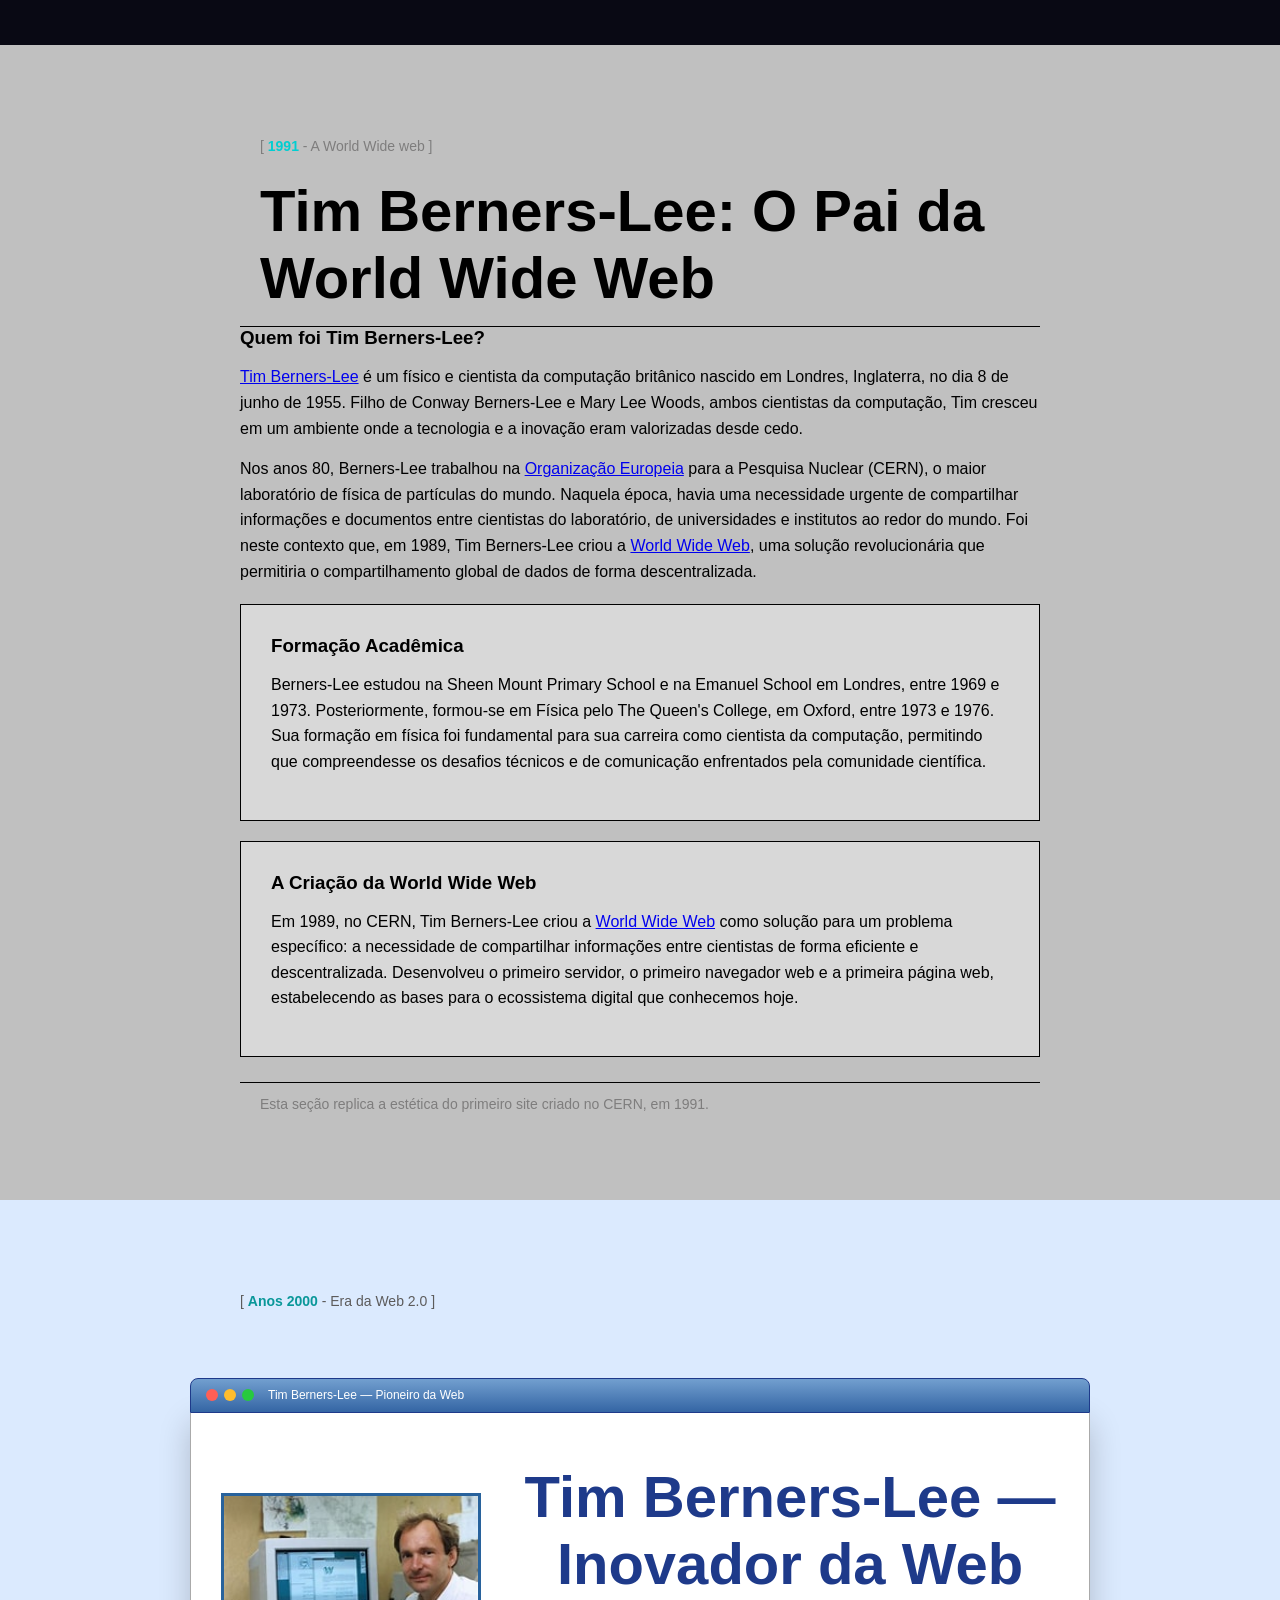
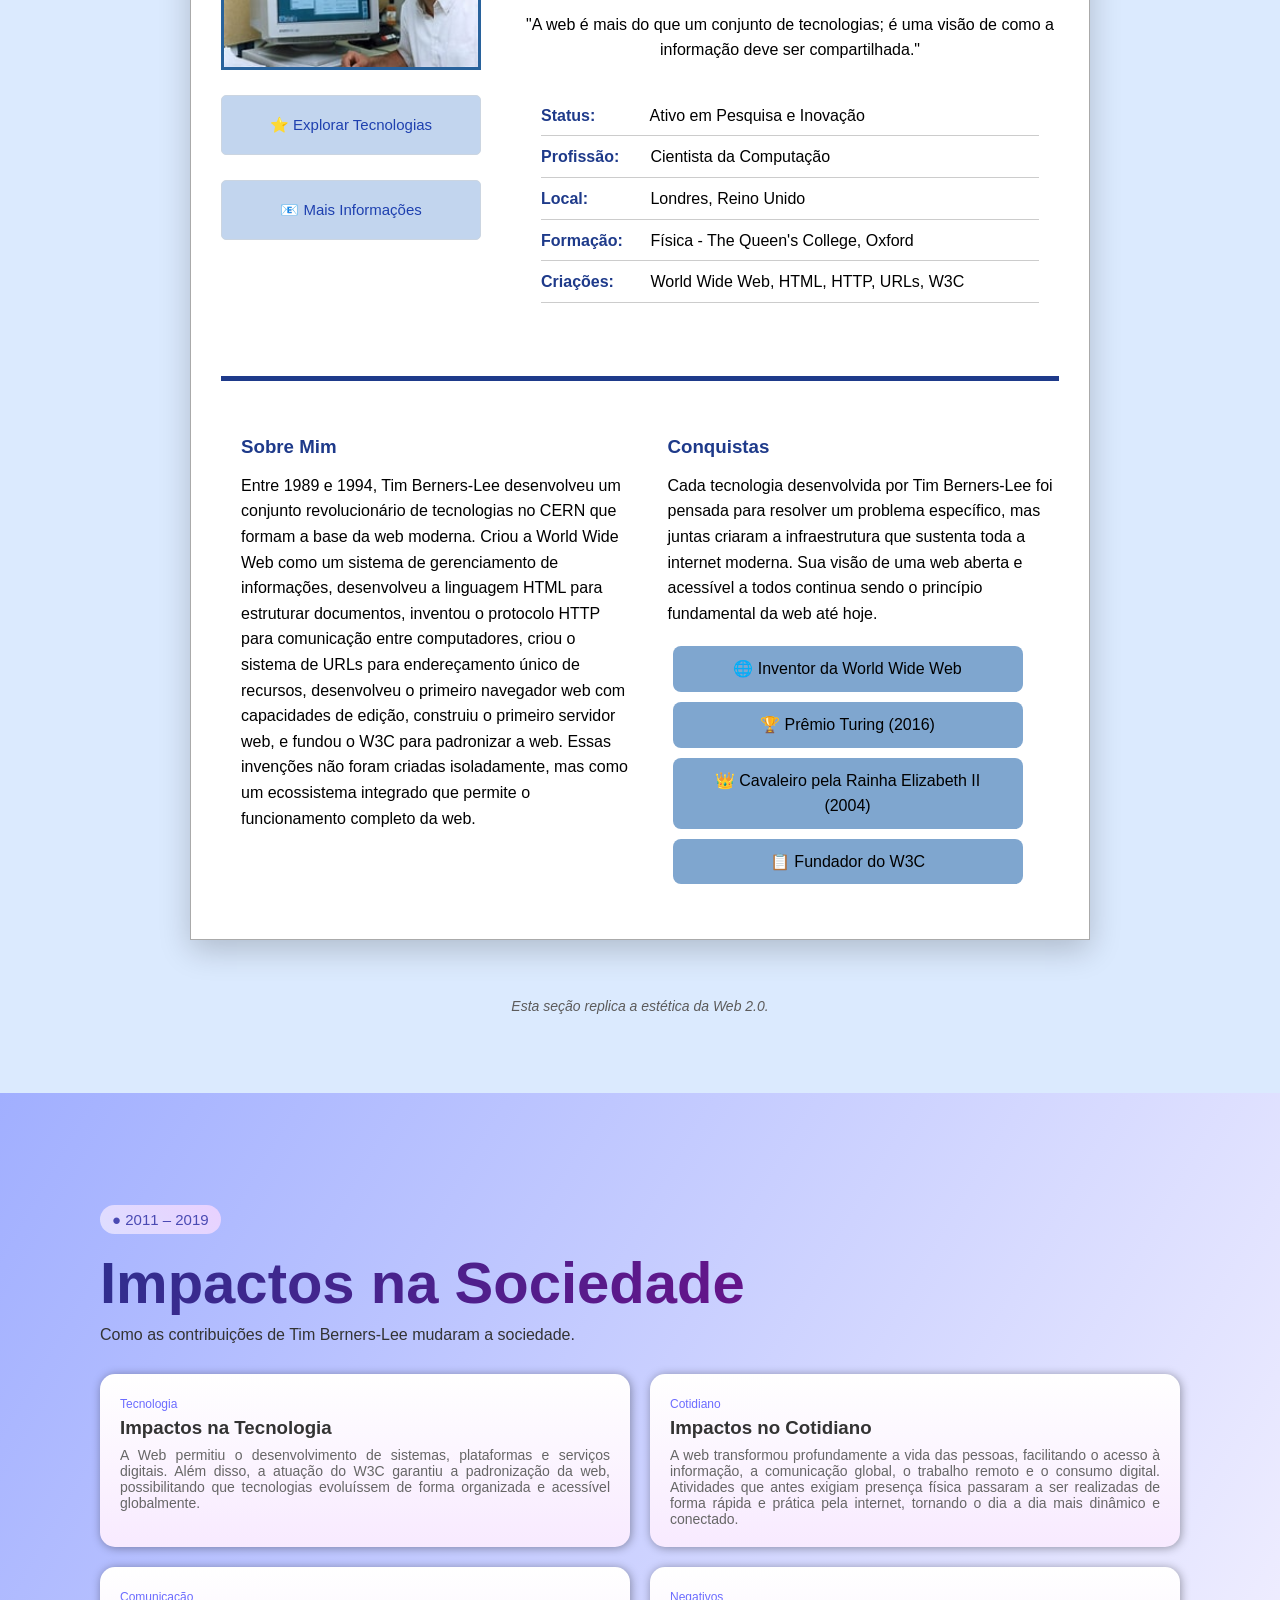
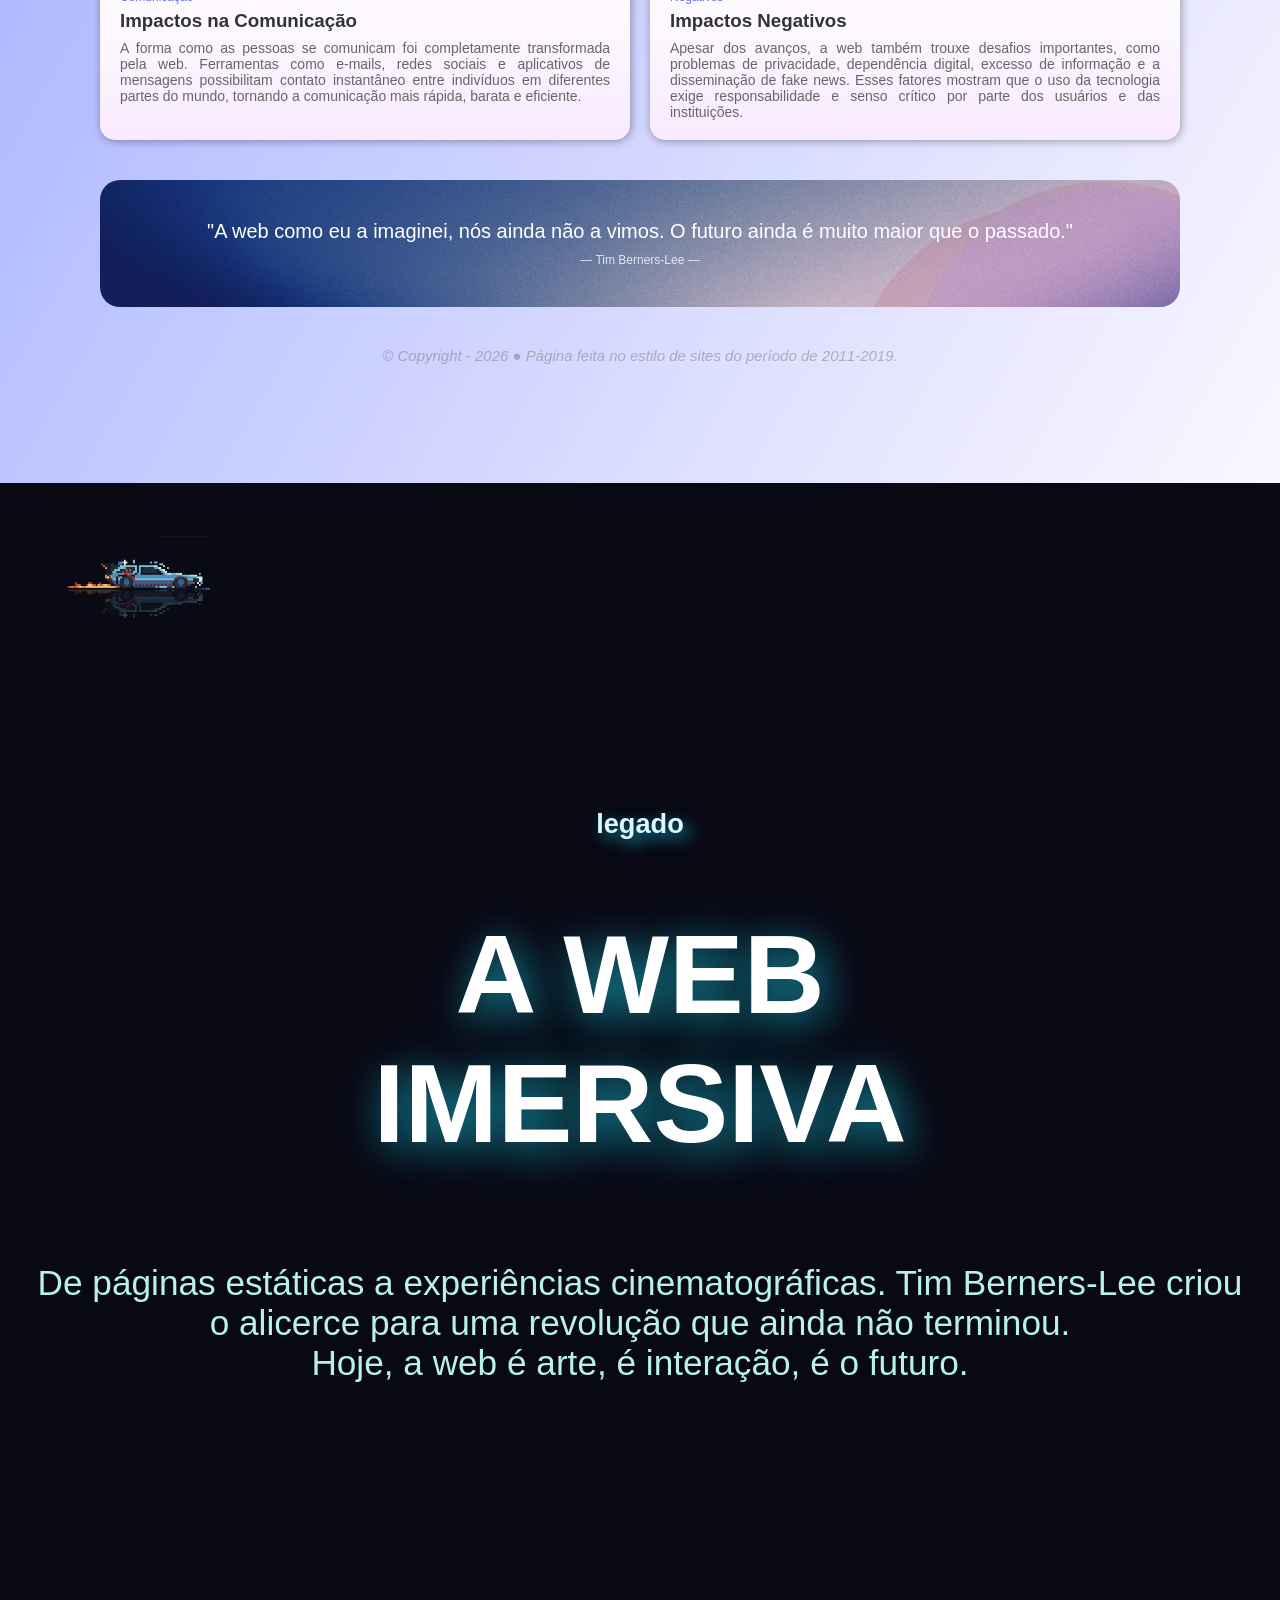
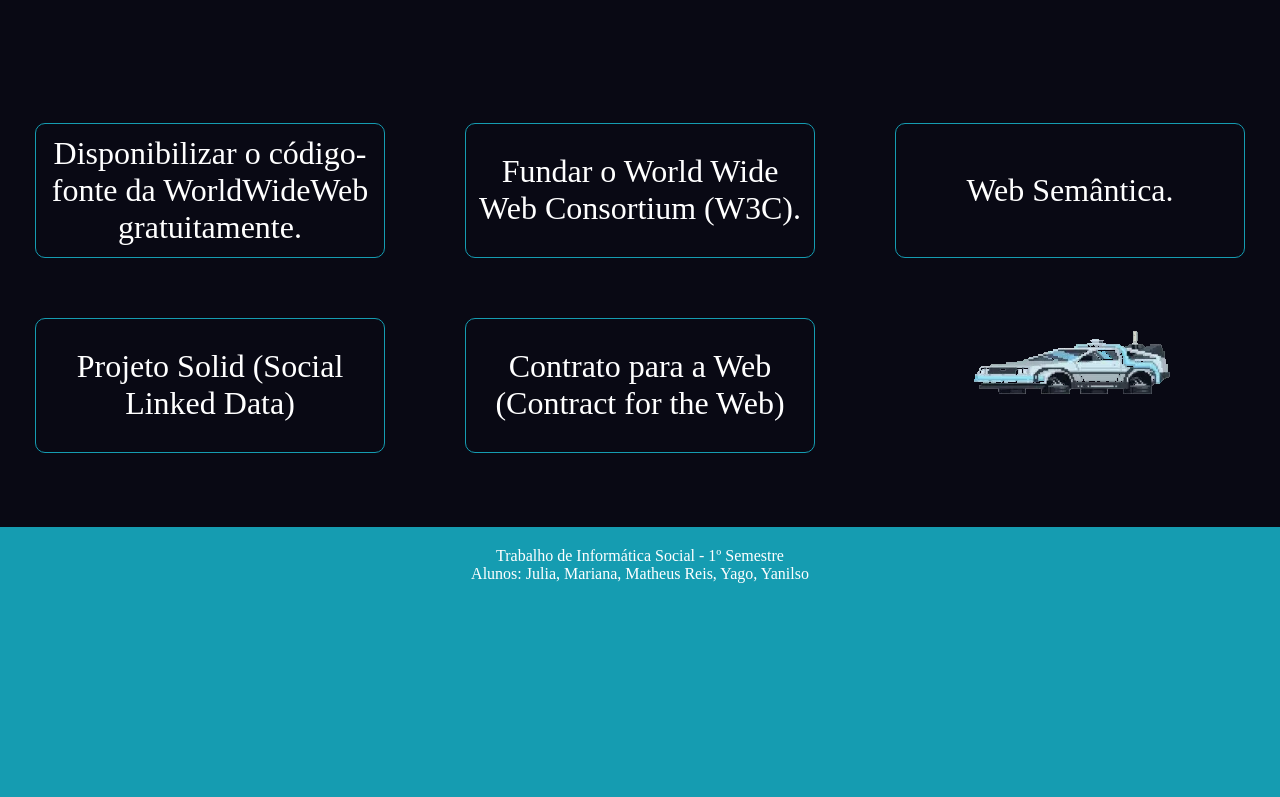
==== index.html @ fc9ecdfe "Correção das pastas" ====
<!DOCTYPE html>
<html lang="pt-BR">

<head>
    <meta charset="UTF-8">
    <meta name="viewport" content="width=device-width, initial-scale=1.0">
    <title>Tim Berners-Lee</title>
    <link rel="stylesheet" href="style_novo.css">
</head>

<body>
    <!-- Seção Mariana -->
    <section class="secao-mariana">
        <!--É assim que adiciona um comentário-->
        <div class="primeira-parte">
            <div class="legenda">
                <p class="destaque-ano">
                    [ <span class="numero-azul">1991</span> - A World Wide web ]
                </p>
                <h1>Tim Berners-Lee: O Pai da World Wide Web</h1>
            </div>
            <div>
                <!-- <h2>Primeira Web</h2> -->
                <div>
                    <h3>Quem foi Tim Berners-Lee?</h3>
                    <p>
                        <a href="https://tecnoblog.net/responde/quem-e-tim-berners-lee-conheca-o-criador-da-world-wide-web-www/"
                            target="_blank">Tim Berners-Lee</a> é um físico e cientista da computação britânico nascido
                        em Londres, Inglaterra, no dia 8 de junho de 1955. Filho de Conway Berners-Lee e Mary Lee Woods,
                        ambos cientistas da computação, Tim cresceu em um ambiente onde a tecnologia e a inovação eram
                        valorizadas desde cedo.
                    </p>
                    <p>
                        Nos anos 80, Berners-Lee trabalhou na <a
                            href="https://tecnoblog.net/responde/quem-e-tim-berners-lee-conheca-o-criador-da-world-wide-web-www/"
                            target="_blank">Organização Europeia</a> para a Pesquisa Nuclear (CERN), o maior laboratório
                        de física de partículas do mundo. Naquela época, havia uma necessidade urgente de compartilhar
                        informações e documentos entre cientistas do laboratório, de universidades e institutos ao redor
                        do mundo. Foi neste contexto que, em 1989, Tim Berners-Lee criou a <a
                            href="https://tecnoblog.net/responde/quem-e-tim-berners-lee-conheca-o-criador-da-world-wide-web-www/"
                            target="_blank">World Wide Web</a>, uma solução revolucionária que permitiria o
                        compartilhamento global de dados de forma descentralizada.
                    </p>
                </div>
            </div>
            <div class="cartao">
                <h3>Formação Acadêmica</h3>
                <p>
                    Berners-Lee estudou na Sheen Mount Primary School e na Emanuel School em Londres, entre 1969 e 1973.
                    Posteriormente, formou-se em Física pelo The Queen's College, em Oxford, entre 1973 e 1976. Sua
                    formação em física foi fundamental para sua carreira como cientista da computação, permitindo que
                    compreendesse os desafios técnicos e de comunicação enfrentados pela comunidade científica.
                </p>
            </div>
            <div class="cartao">
                <h3>A Criação da World Wide Web</h3>
                <p>
                    Em 1989, no CERN, Tim Berners-Lee criou a <a
                        href="https://tecnoblog.net/responde/quem-e-tim-berners-lee-conheca-o-criador-da-world-wide-web-www/"
                        target="_blank">World Wide Web</a> como solução para um problema específico: a necessidade de
                    compartilhar informações entre cientistas de forma eficiente e descentralizada. Desenvolveu o
                    primeiro servidor, o primeiro navegador web e a primeira página web, estabelecendo as bases para o
                    ecossistema digital que conhecemos hoje.
                </p>
            </div>
            <div class="legenda-final">
                <p>
                    Esta seção replica a estética do primeiro site criado no CERN, em 1991.
                </p>
            </div>
        </div>
        <div class="segunda-parte">
            <div class="legenda2">
                <p class="destaque-ano2">[ <span class="numero-azul2">Anos 2000</span> - Era da Web 2.0 ]</p>
            </div>

            <div class="cartao-topo">
                <p>
                    Tim Berners-Lee — Pioneiro da Web
                </p>
            </div>

            <div class="corpo-janela">
                <div class="coluna-esquerda">
                    <div class="foto">
                        <!--<p>Tim Berners-Lee</p>-->
                        <img src="Trabalho Tim Berners-Lee/img/Tim.jpg" alt="Tim">
                    </div>
                    <div class="cartao-meio">
                        <a href="https://tecnoblog.net/responde/quem-e-tim-berners-lee-conheca-o-criador-da-world-wide-web-www/"
                            target="_blank">⭐ Explorar Tecnologias</a>
                        <a href="https://tecnoblog.net/responde/quem-e-tim-berners-lee-conheca-o-criador-da-world-wide-web-www/"
                            target="_blank">📧 Mais Informações</a>
                    </div>
                </div>

                <div class="coluna-direita">
                    <div class="texto-cabecalho">
                        <h1>Tim Berners-Lee — Inovador da Web</h1>
                        <p class="citacao">
                            "A web é mais do que um conjunto de tecnologias; é uma visão de como a informação deve ser
                            compartilhada."
                        </p>
                    </div>

                    <div class="lista">
                        <p><strong>Status:</strong> Ativo em Pesquisa e Inovação</p>
                        <p><strong>Profissão:</strong> Cientista da Computação</p>
                        <p><strong>Local:</strong> Londres, Reino Unido</p>
                        <p><strong>Formação:</strong> Física - The Queen's College, Oxford</p>
                        <p><strong>Criações:</strong> World Wide Web, HTML, HTTP, URLs, W3C</p>
                    </div>
                </div>

                <div class="sobre-conquistas">
                    <div class="sobre-mim">
                        <h3>Sobre Mim</h3>
                        <p>
                            Entre 1989 e 1994, Tim Berners-Lee desenvolveu um conjunto revolucionário de tecnologias no
                            CERN que formam a base da web moderna. Criou a World Wide Web como um sistema de
                            gerenciamento de informações, desenvolveu a linguagem HTML para estruturar documentos,
                            inventou o protocolo HTTP para comunicação entre computadores, criou o sistema de URLs para
                            endereçamento único de recursos, desenvolveu o primeiro navegador web com capacidades de
                            edição, construiu o primeiro servidor web, e fundou o W3C para padronizar a web. Essas
                            invenções não foram criadas isoladamente, mas como um ecossistema integrado que permite o
                            funcionamento completo da web.
                        </p>
                    </div>
                    <div class="conquistas">
                        <h3>Conquistas</h3>
                        <p>
                            Cada tecnologia desenvolvida por Tim Berners-Lee foi pensada para resolver um problema
                            específico, mas juntas criaram a infraestrutura que sustenta toda a internet moderna. Sua
                            visão de uma web aberta e acessível a todos continua sendo o princípio fundamental da web
                            até hoje.
                        </p>
                        <div class="meu-botao">
                            <p>🌐 Inventor da World Wide Web</p>
                            <p>🏆 Prêmio Turing (2016)</p>
                            <p>👑 Cavaleiro pela Rainha Elizabeth II (2004)</p>
                            <p>📋 Fundador do W3C</p>
                        </div>
                    </div>
                </div>
            </div>
            <div class="rodape">
                <p>Esta seção replica a estética da Web 2.0.</p>
            </div>
        </div>
    </section>

    <!-- Yan -->
    <section class="secao-yan">
        <div class="container">
            <span class="tag">● 2011 – 2019</span>
            <h1>Impactos na Sociedade</h1>
            <p class="subtitulo">
                Como as contribuições de Tim Berners-Lee mudaram a sociedade.
            </p>

            <div class="cards">
                <div class="card">
                    <span class="ano">Tecnologia</span>
                    <h3>Impactos na Tecnologia</h3>
                    <p>
                        A Web permitiu o desenvolvimento de sistemas, plataformas e serviços digitais. Além disso, a
                        atuação do W3C
                        garantiu a padronização da web, possibilitando que tecnologias evoluíssem de forma organizada e
                        acessível globalmente.
                    </p>
                </div>

                <div class="card">
                    <span class="ano">Cotidiano</span>
                    <h3>Impactos no Cotidiano</h3>
                    <p>
                        A web transformou profundamente a vida das pessoas, facilitando o acesso à informação, a
                        comunicação global,
                        o trabalho remoto e o consumo digital. Atividades que antes exigiam presença física passaram a
                        ser realizadas
                        de forma rápida e prática pela internet, tornando o dia a dia mais dinâmico e conectado.
                    </p>
                </div>

                <div class="card">
                    <span class="ano">Comunicação</span>
                    <h3>Impactos na Comunicação</h3>
                    <p>
                        A forma como as pessoas se comunicam foi completamente transformada pela web. Ferramentas como
                        e-mails, redes
                        sociais e aplicativos de mensagens possibilitam contato instantâneo entre indivíduos em
                        diferentes partes do
                        mundo, tornando a comunicação mais rápida, barata e eficiente.
                    </p>
                </div>

                <div class="card">
                    <span class="ano">Negativos</span>
                    <h3>Impactos Negativos</h3>
                    <p>
                        Apesar dos avanços, a web também trouxe desafios importantes, como problemas de privacidade,
                        dependência
                        digital, excesso de informação e a disseminação de fake news. Esses fatores mostram que o uso da
                        tecnologia
                        exige responsabilidade e senso crítico por parte dos usuários e das instituições.
                    </p>
                </div>
            </div>

            <div class="quote" style="background-image: url('Trabalho Tim Berners-Lee/img/circle.png');">
                <p>
                    "A web como eu a imaginei, nós ainda não a vimos.
                    O futuro ainda é muito maior que o passado."
                </p>
                <span>— Tim Berners-Lee —</span>
            </div>
        </div>
        <footer class="rodape"> © Copyright - 2026 ● Página feita no estilo de sites do período de 2011-2019.</footer>
    </section>
    <!-- Yago -->
    <div class="entrada">
        <img src="Trabalho Tim Berners-Lee/img/deloreancorrendo.gif" alt="Delorean Correndo" class="delorean-run">
    </div>
    <header class="cabecalho">
        <video autoplay muted loop playsinline id="video-header">
            <source src="Trabalho Tim Berners-Lee/videos/futurista.mp4" type="video/mp4">
        </video>
        <h3 id="title">legado</h3>
        <h2 id="title-text" class="boxcabecalho">A WEB <br> IMERSIVA</h2>
        <p id="text-cabecalho" class="boxcabecalho">
            De páginas estáticas a experiências cinematográficas.
            Tim Berners-Lee criou <br>o alicerce para uma revolução que ainda não terminou.<br>
            Hoje, a web é arte, é interação, é o futuro.
        </p>
    </header>

    <main>
        <section class="revel">
            <div id="legado">
                <div class="texto-legado">
                    <div class="boxlegado">
                        <p>Disponibilizar o código-fonte da WorldWideWeb gratuitamente.</p>
                    </div>
                    <div class="boxlegado">
                        <p>Fundar o World Wide Web Consortium (W3C).</p>
                    </div>
                    <div class="boxlegado">
                        <p>Web Semântica.</p>
                    </div>
                    <div class="boxlegado">
                        <p>Projeto Solid (Social Linked Data)</p>
                    </div>
                    <div class="boxlegado">
                        <p>Contrato para a Web (Contract for the Web)</p>
                    </div>
                    <div class="boxlegado-gif">
                        <img src="Trabalho Tim Berners-Lee/img/deloreanflut.webp" alt="Delorean Flutuando">
                    </div>
                </div>
            </div>
        </section>
    </main>

    <!-- Footer Geral -->
    <div class="footer">
        <p>Trabalho de Informática Social - 1º Semestre</p>
        <p>Alunos: Julia, Mariana, Matheus Reis, Yago, Yanilso</p>
    </div>

</body>

</html>
---- style_novo.css ----
* {
    box-sizing: border-box;
    margin: 0;
    padding: 0;
}

body {
    padding-top: 5vh;
    background-color: rgb(9, 9, 20);
}

.entrada {
    width: 100%;
    height: 150px;
    overflow: hidden;
    position: relative;
}

.delorean-run {
    position: absolute;
    width: 300px;
    left: 0;
    animation: viagem 6s linear infinite;
}

/* Header */
header.cabecalho {
    position: relative;
    width: 100%;
    height: 110vh;
    overflow: hidden;
    display: flex;
    flex-direction: column;
    align-items: center;
    justify-content: center;
    text-align: center;
}

#video-header {
    position: absolute;
    top: 0;
    left: 0;
    width: 100%;
    height: 100%;
    object-fit: cover;
    z-index: -1;
}

#title {
    font-family: Arial, Helvetica, sans-serif;
    font-size: 1.7em;
    color: #dbf7ff;
    text-shadow: 6px 6px 15px #159cb1;
    text-align: center;
    margin-bottom: 5px;
}

#title-text {
    font-family: Arial, Helvetica, sans-serif;
    font-size: 7em;
    color: #ffffff;
    text-shadow: 6px 8px 40px #159cb1;
    text-align: center;
    margin-bottom: 15px;
}

#text-cabecalho {
    font-family: Arial, Helvetica, sans-serif;
    text-align: center;
    font-size: 2.2em;
    color: #b8f1ec;
    margin-bottom: 50px;
}

.boxcabecalho {
    margin-top: 50px;
    padding: 15px;
    animation-name: flutuando;
    animation-duration: 13s;
    animation-iteration-count: infinite;
    animation-timing-function: ease-in-out;
}

/* Legado */

#legado {
    position: relative;
    min-height: 56vh;
    padding: 50px 0;
    overflow: hidden;
}

.texto-legado {
    display: grid;
    text-align: center;
    font-size: 2em;
    justify-items: center;
    color: #ffffff;
    grid-template-columns: repeat(3, 1fr);
    gap: 10px;
}

.boxlegado {
    margin-top: 50px;
    width: 350px;
    height: 135px;
    border: 1px solid #159cb1;
    border-radius: 10px;
    animation-name: flutuando;
    animation-duration: 15s;
    animation-iteration-count: infinite;
    animation-timing-function: ease-in-out;
    display: flex;
    align-items: center;
    justify-content: center;
    padding: 10px;
}

.boxlegado-gif {
    margin-top: 50px;
    width: 290px;
    height: 105px;
    border-radius: 10px;
    animation-name: flutuando;
    animation-duration: 5s;
    animation-iteration-count: infinite;
    animation-timing-function: ease-in-out;
}

/* Footer */
.footer {
    background-color: #159cb1;
    height: 30vh;
    color: #ffffff;
    text-align: center;
    padding: 20px;
}


@keyframes flutuando {
    0% {
        transform: translateY(0px);
    }

    50% {
        transform: translateY(-20px);
    }

    100% {
        transform: translateY(0px);
    }
}

@keyframes viagem {
    0% {
        left: -250px;
    }

    100% {
        left: 100%;
    }
}



.secao-yan {
    min-height: 110vh;
    background: linear-gradient(120deg, #a1afff, #fbf7ff);
    display: flex;
    flex-direction: column;
    justify-content: center;
    align-items: center;
    width: 100%;
    position: relative;
    font-family: Arial, sans-serif;
    padding: 40px 0;
}

/* Caixona  principal */
.container {
    width: 1080px;
}

/* Tag superior */
.tag {
    background: linear-gradient(40deg, #dedeff, #e9d1ff);
    color: #4a4ab3;
    padding: 6px 12px;
    border-radius: 20px;
    font-size: 15px;
    animation: fadeIn linear 1s;
}

/* Título */
h1 {
    margin-top: 20px;
    font-size: 58px;
    background: linear-gradient(120deg, #2f2f8f, #890286);
    background-clip: text;
    -webkit-background-clip: text;
    -webkit-text-fill-color: transparent;
    color: #2f2f8f;
    animation: fadeIn linear 1s;
}

/* Subtítulo */
.subtitulo {
    margin-top: 10px;
    color: #333;
    max-width: 500px;
    font-size: 16px;
    animation: fadeIn linear 1s;
}

/* Grid de cards */
.cards {
    margin-top: 30px;
    display: grid;
    grid-template-columns: 1fr 1fr;
    gap: 20px;
}

/* Card */
.card {
    background: linear-gradient(#ffffff, #f8eaff);
    padding: 20px;
    border-radius: 15px;
    box-shadow: 1 1px 20px rgba(0, 0, 0, 0.05);
    filter: drop-shadow(1px 1px 5px #0000005b);
    transition: 0.3s;
    animation: fadeIn linear 1s;
}

.card:hover {
    transform: translateY(-5px);
}

/* Ano */
.ano {
    font-size: 12px;
    color: #6c6cff;
}

/* Título do card */
.card h3 {
    margin-top: 5px;
    color: #333;
}

/* Texto */
.card p {
    margin-top: 8px;
    color: #666;
    font-size: 14px;
    text-align: justify;
}

/* Quote (aonde tá escrito a frase impactante lá) */
.quote {
    margin-top: 40px;
    padding: 40px;
    border-radius: 20px;
    font-size: 20px;
    background: linear-gradient(120deg, #4b3cc4, #2f8edb);
    color: white;
    text-align: center;
    animation: fadeIn linear 1s;
}

.quote span {
    display: block;
    margin-top: 10px;
    font-size: 12px;
    opacity: 0.8;
}

.rodape {
    margin-top: 40px;
    color: #6565656c;
    font-size: 15px;
    font-style: italic;
    animation: fadeIn linear 1s;
    text-align: center;
    width: 100%;
}

@keyframes fadeIn {
    from {
        opacity: 0;
        transform: translateY(-5px);
    }

    to {
        opacity: 100;
        transform: translateY(0px);
    }
}

.secao-mariana {
    font-family: 'Segoe UI', Tahoma, Geneva, Verdana, sans-serif;
    display: flex;
    flex-direction: column;
    align-items: center;
    min-height: 100vh;
    background-color: #ffffff;
    width: 100%;
}

.secao-mariana p,
.secao-mariana h1,
.secao-mariana h3 {
    margin-bottom: 15px;
}

.secao-mariana h1 {
    background: none;
    -webkit-text-fill-color: initial;
    color: #1e3a8a;
}

.secao-mariana p {
    line-height: 1.6;
}

.secao-mariana .primeira-parte>* {
    max-width: 800px;
    width: 90%;
    margin-left: auto;
    margin-right: auto;
}

.secao-mariana .primeira-parte {
    background-color: #c0c0c0;
    width: 100%;
    padding: 60px 0;
    margin-bottom: 0;
}

.secao-mariana .primeira-parte h1,
.secao-mariana .primeira-parte h3 {
    color: #000000;
}

.secao-mariana .cartao {
    border: 1.0px solid #000000;
    padding: 30px;
    background-color: #d8d8d8;
    margin: 20px auto;
    border-radius: 0;
    max-width: 800px;
    width: 90%;
}

.secao-mariana .legenda {
    text-align: left;
    width: 100%;
    max-width: 800px;
    border-bottom: 1px solid black;
    padding-top: 10px;
    margin-top: 20px;
    padding-left: 20px;
    padding-right: 20px;
}

.secao-mariana .destaque-ano {
    color: #7e7d7d;
    font-size: 14px;
}

.secao-mariana .numero-azul {
    color: #00ced1;
    font-weight: bold;
}

.secao-mariana .legenda-final {
    font-size: 14px;
    color: #7e7d7d;
    border-top: 1px solid black;
    margin-top: 25px;
    margin-left: auto;
    margin-right: auto;
    margin-bottom: 0;
    width: 100%;
    max-width: 800px;
    padding: 10px 20px;
}

.secao-mariana .segunda-parte {
    background-color: #dbeafe;
    width: 100%;
    max-width: none;
    display: flex;
    flex-direction: column;
    align-items: center;
    padding: 60px 20px;
    margin-top: 0px;
    text-align: center;
}

.secao-mariana .segunda-parte h1,
.secao-mariana .segunda-parte h3 {
    color: #1e3a8a;
}

.secao-mariana .legenda2 {
    text-align: left;
    width: 90%;
    max-width: 800px;
    padding-top: 10px;
    padding-bottom: 10px;
    margin: 20px auto;
}

.secao-mariana .destaque-ano2 {
    color: #5c5b5b;
    font-size: 14px;
}

.secao-mariana .numero-azul2 {
    color: #099799;
    font-weight: bold;
}

.secao-mariana .corpo-janela {
    background-color: white;
    border: 1px solid #aaa;
    border-top: none;
    width: 95%;
    max-width: 900px;
    margin: 0 auto;
    padding: 30px;
    display: block;
    box-shadow: 0 10px 30px rgba(0, 0, 0, 0.2);
}

.secao-mariana .cartao-topo {
    background: linear-gradient(to bottom, #729fcf, #3465a4);
    border: 1px solid #1e3a8a;
    border-radius: 8px 8px 0 0;
    height: 35px;
    width: 95%;
    max-width: 900px;
    display: flex;
    align-items: center;
    padding: 0 15px;
    margin: 20px auto 0 auto;
    position: relative;
}

.secao-mariana .cartao-topo p {
    color: white;
    font-size: 12px;
    margin-left: 50px;
    margin-bottom: 0;
}

.secao-mariana .cartao-topo::before {
    content: '';
    width: 12px;
    height: 12px;
    background: #ff5f56;
    border-radius: 50%;
    box-shadow: 18px 0 0 #ffbd2e, 36px 0 0 #27c93f;
}

.secao-mariana .lista {
    text-align: left;
    width: 100%;
    max-width: none;
    margin: 20px auto;
    background: white;
    padding: 20px;
    border-radius: 0px;
}

.secao-mariana .lista p {
    position: relative;
    padding-bottom: 8px;
    margin-bottom: 8px;
}

.secao-mariana .lista p::after {
    content: "";
    position: absolute;
    bottom: 0;
    left: 0;
    right: 0;
    height: 1px;
    background: #ccc;
}

.secao-mariana .lista strong {
    display: inline-block;
    min-width: 105px;
    color: #1e3a8a;
}

.secao-mariana .texto {
    width: 90%;
    max-width: 800px;
    margin: 30px auto;
    text-align: center;
}

.secao-mariana .sobre-mim {
    width: 90%;
    max-width: 800px;
    margin: 20px auto;
    margin-top: 0;
    background-color: rgba(255, 255, 255, 0.4);
    padding: 20px;
    border-radius: 8px;
    text-align: left;
    align-items: flex-start;
}

.secao-mariana .conquistas {
    width: 90%;
    max-width: 800px;
    margin: 20px auto;
    border-radius: 50px;
    text-align: left;
    align-items: flex-start;
}

.secao-mariana .meu-botao p {
    display: inline-block;
    background-color: #7fa6cf;
    border: 1px #000000;
    border-radius: 8px;
    padding: 10px 20px;
    margin: 5px;
    font-family: sans-serif;
    cursor: pointer;
    transition: 0.3s;
    width: 350px;
    text-align: center;
}

.secao-mariana .meu-botao p:hover {
    background-color: #e0e0e0;
    border-color: #099;
}

.secao-mariana .sobre-conquistas {
    display: flex;
    gap: 15px;
    margin-top: 25px;
    padding-top: 35px;
    align-items: flex-start;
    clear: both;
    border-top: 5px solid #1e3a8a;
    width: 100%;
}

.secao-mariana .sobre-mim,
.secao-mariana .conquistas {
    flex: 1;
}

.secao-mariana .rodape {
    width: 90%;
    max-width: 800px;
    margin: 40px auto 0 auto;
    font-size: 14px;
    color: #5c5b5b;
    padding-top: 15px;
}

.secao-mariana .foto {
    padding: 3px;
    background: #28629c;
    display: flex;
    justify-content: center;
    align-items: center;
}

.secao-mariana .foto img {
    width: 100%;
    max-width: 100%;
    height: auto;
}

.secao-mariana .coluna-esquerda {
    float: left;
    width: 260px;
    margin-right: 40px;
    margin-bottom: 20px;
    margin-top: 50px;
}

.secao-mariana .coluna-direita {
    display: block;
    overflow: hidden;
}

.secao-mariana .cartao-meio a {
    display: block;
    background: #c2d5ee;
    border: 1px solid #cbd5e1;
    padding: 20px;
    margin-bottom: 15px;
    margin-top: 25px;
    text-decoration: none;
    color: #1e40af;
    font-size: 15px;
    border-radius: 5px;
    cursor: pointer;
    transition: 0.3s;
}

.secao-mariana .cartao-meio a:hover {
    background-color: #e0e0e0;
    border-color: #999;
}
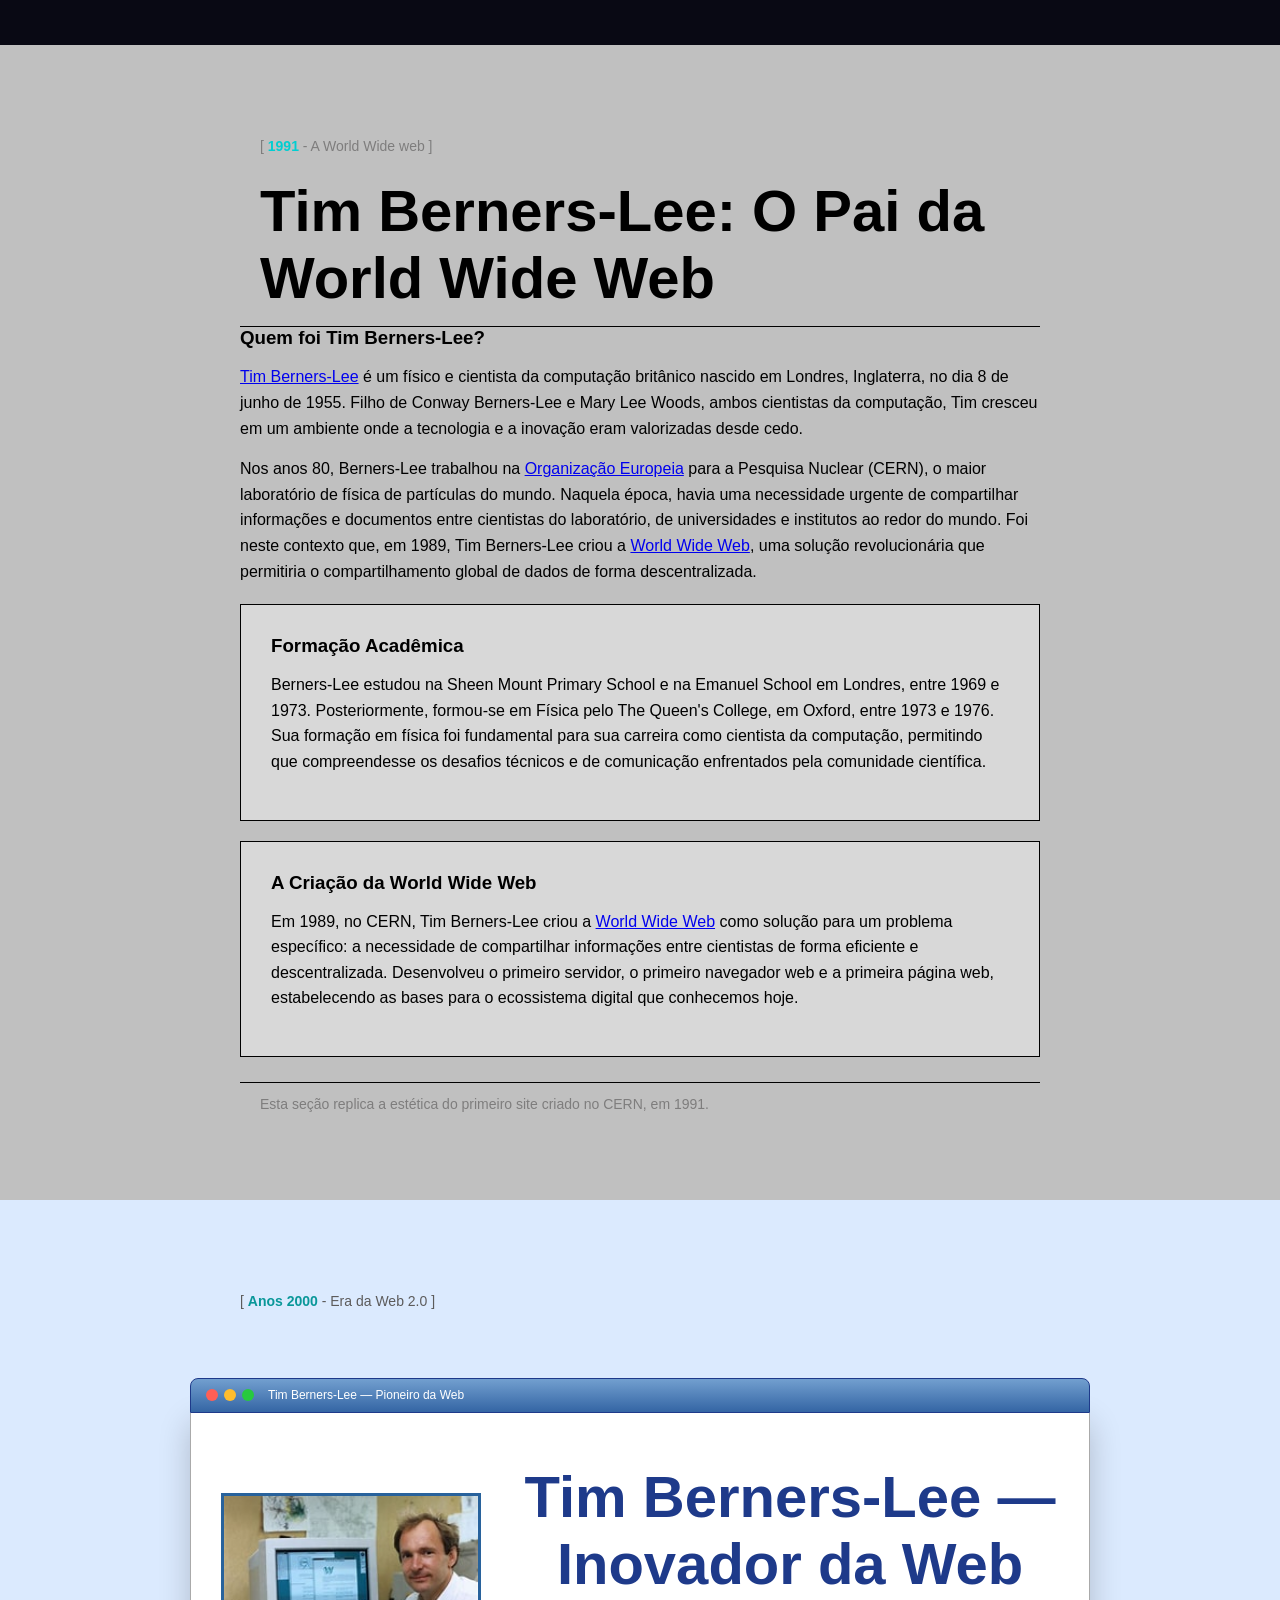
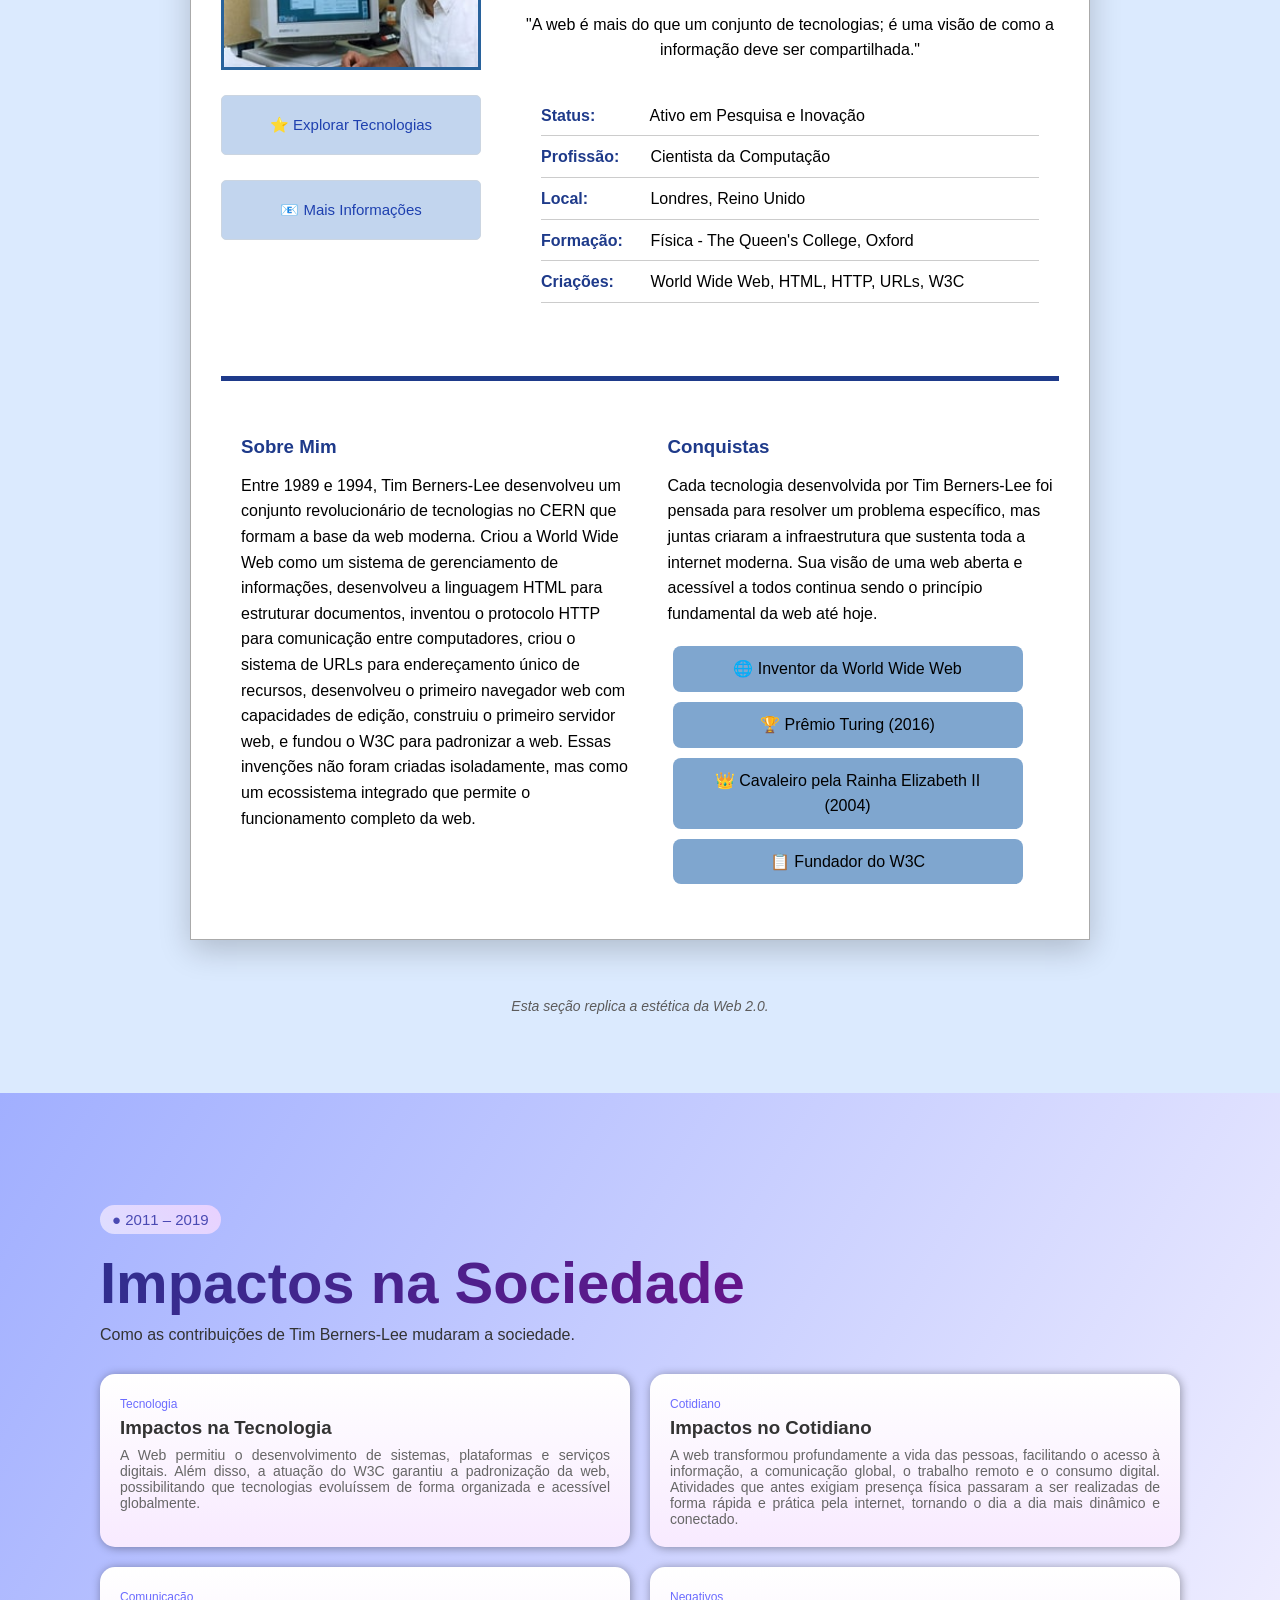
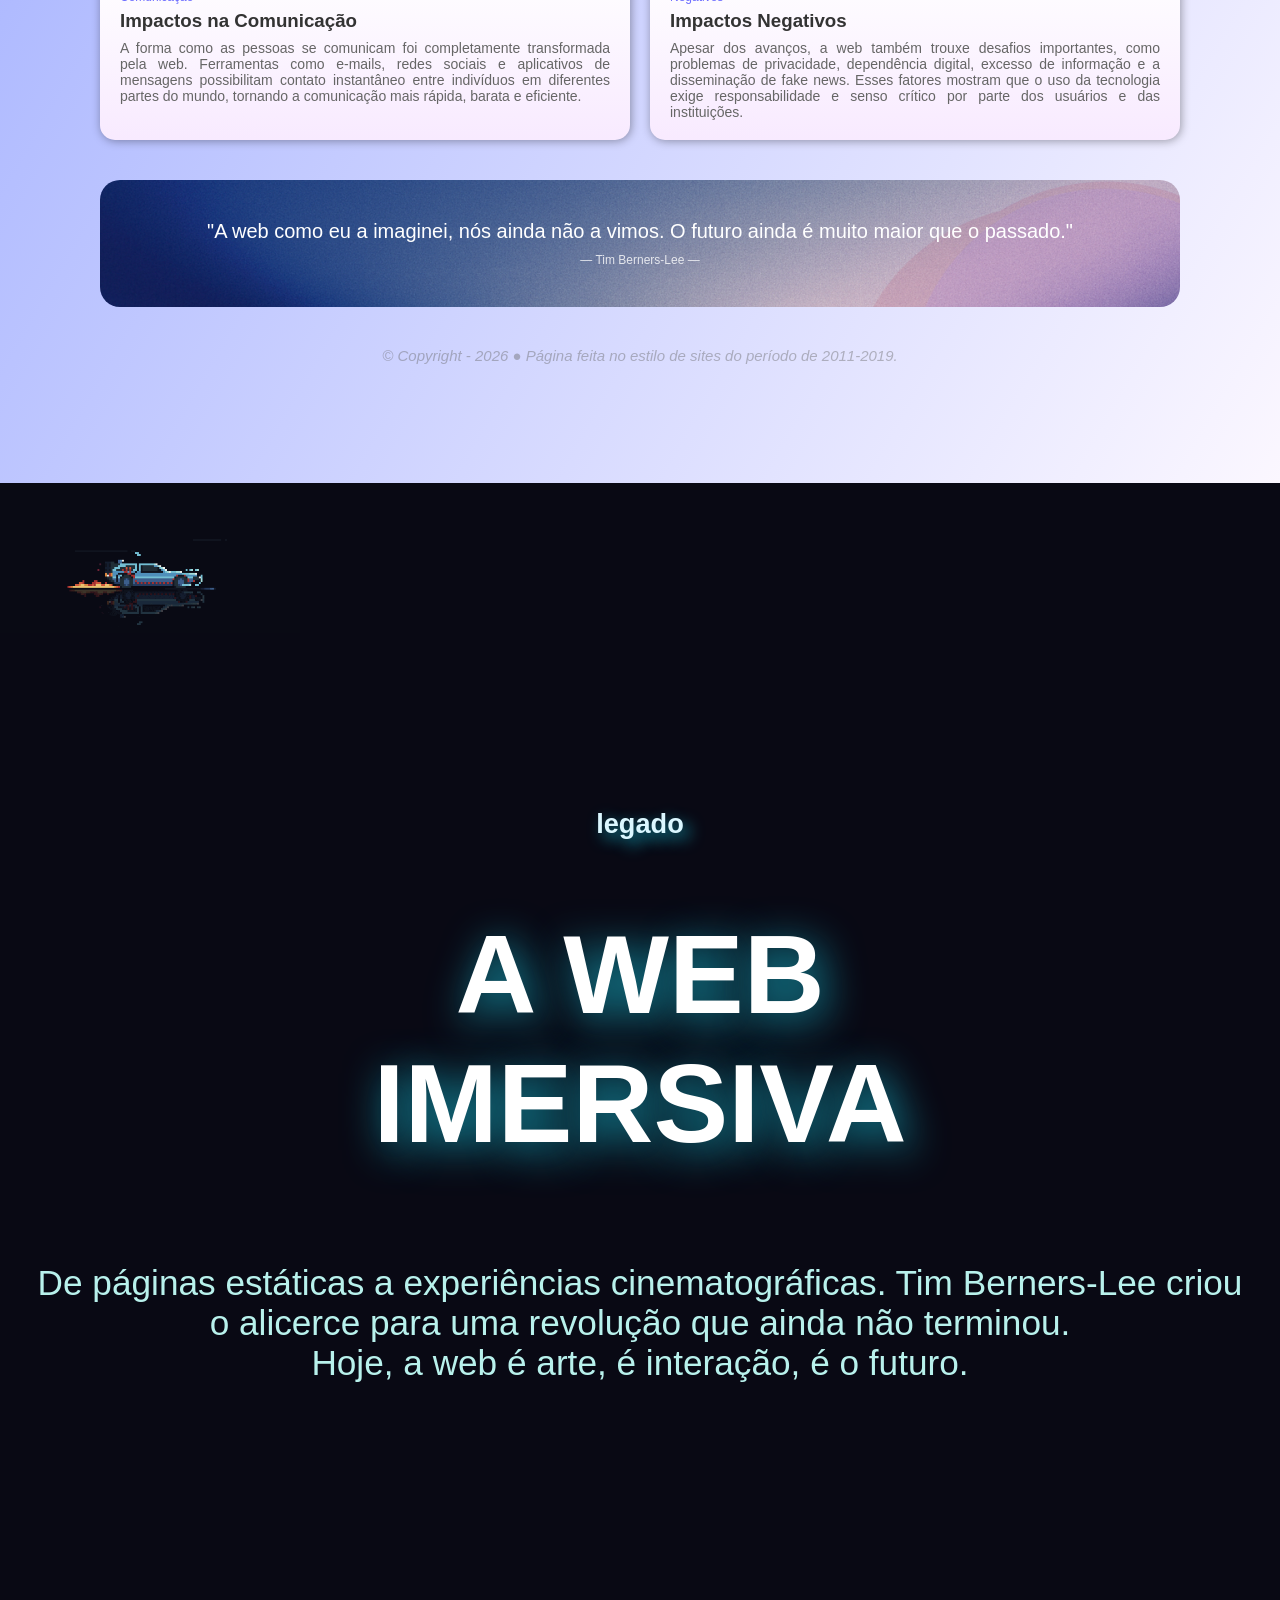
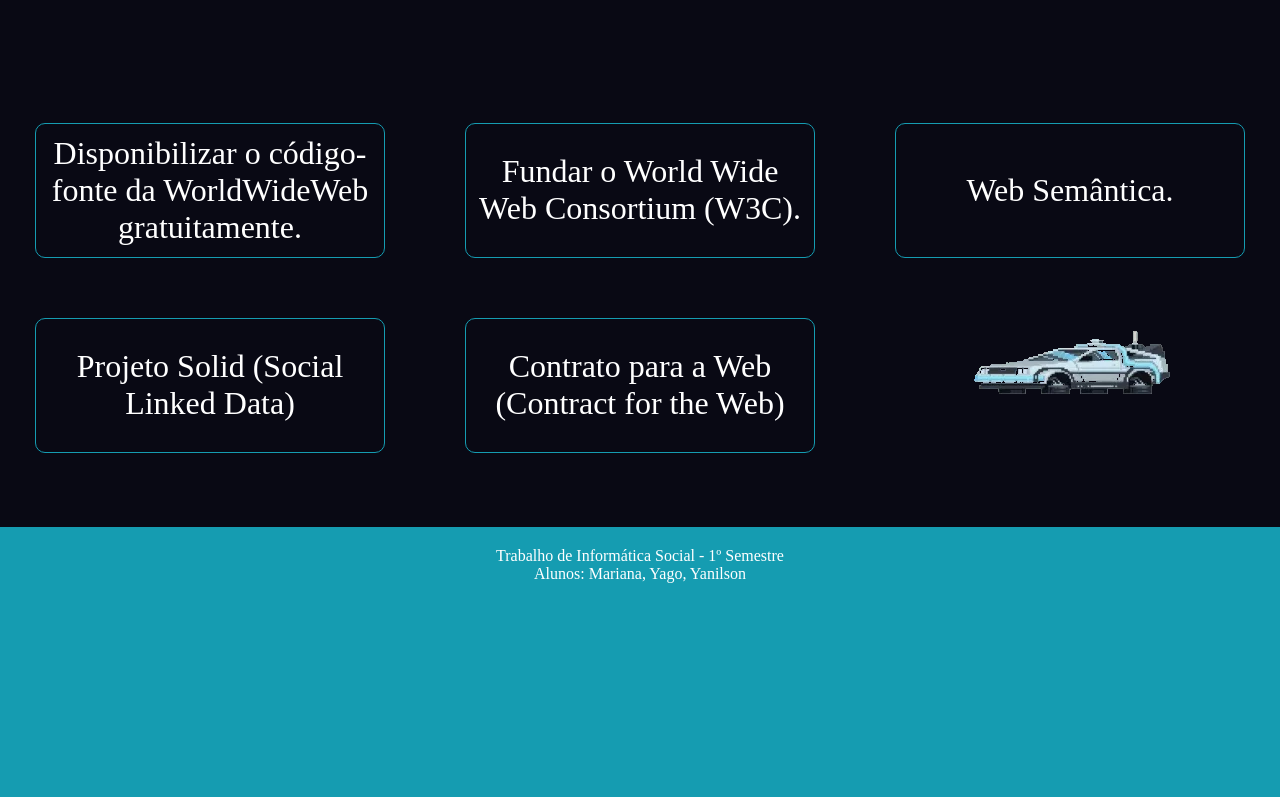
==== commit 3a32edf0: "Correções de bug visual" ====
--- a/index.html
+++ b/index.html
@@ -1,272 +1,327 @@
-<!DOCTYPE html>
+<!doctype html>
 <html lang="pt-BR">
-
-<head>
-    <meta charset="UTF-8">
-    <meta name="viewport" content="width=device-width, initial-scale=1.0">
+  <head>
+    <meta charset="UTF-8" />
+    <meta name="viewport" content="width=device-width, initial-scale=1.0" />
     <title>Tim Berners-Lee</title>
-    <link rel="stylesheet" href="style_novo.css">
-</head>
-
-<body>
+    <link rel="stylesheet" href="style_novo.css" />
+  </head>
+
+  <body>
     <!-- Seção Mariana -->
     <section class="secao-mariana">
-        <!--É assim que adiciona um comentário-->
-        <div class="primeira-parte">
-            <div class="legenda">
-                <p class="destaque-ano">
-                    [ <span class="numero-azul">1991</span> - A World Wide web ]
-                </p>
-                <h1>Tim Berners-Lee: O Pai da World Wide Web</h1>
-            </div>
-            <div>
-                <!-- <h2>Primeira Web</h2> -->
-                <div>
-                    <h3>Quem foi Tim Berners-Lee?</h3>
-                    <p>
-                        <a href="https://tecnoblog.net/responde/quem-e-tim-berners-lee-conheca-o-criador-da-world-wide-web-www/"
-                            target="_blank">Tim Berners-Lee</a> é um físico e cientista da computação britânico nascido
-                        em Londres, Inglaterra, no dia 8 de junho de 1955. Filho de Conway Berners-Lee e Mary Lee Woods,
-                        ambos cientistas da computação, Tim cresceu em um ambiente onde a tecnologia e a inovação eram
-                        valorizadas desde cedo.
-                    </p>
-                    <p>
-                        Nos anos 80, Berners-Lee trabalhou na <a
-                            href="https://tecnoblog.net/responde/quem-e-tim-berners-lee-conheca-o-criador-da-world-wide-web-www/"
-                            target="_blank">Organização Europeia</a> para a Pesquisa Nuclear (CERN), o maior laboratório
-                        de física de partículas do mundo. Naquela época, havia uma necessidade urgente de compartilhar
-                        informações e documentos entre cientistas do laboratório, de universidades e institutos ao redor
-                        do mundo. Foi neste contexto que, em 1989, Tim Berners-Lee criou a <a
-                            href="https://tecnoblog.net/responde/quem-e-tim-berners-lee-conheca-o-criador-da-world-wide-web-www/"
-                            target="_blank">World Wide Web</a>, uma solução revolucionária que permitiria o
-                        compartilhamento global de dados de forma descentralizada.
-                    </p>
-                </div>
-            </div>
-            <div class="cartao">
-                <h3>Formação Acadêmica</h3>
-                <p>
-                    Berners-Lee estudou na Sheen Mount Primary School e na Emanuel School em Londres, entre 1969 e 1973.
-                    Posteriormente, formou-se em Física pelo The Queen's College, em Oxford, entre 1973 e 1976. Sua
-                    formação em física foi fundamental para sua carreira como cientista da computação, permitindo que
-                    compreendesse os desafios técnicos e de comunicação enfrentados pela comunidade científica.
-                </p>
-            </div>
-            <div class="cartao">
-                <h3>A Criação da World Wide Web</h3>
-                <p>
-                    Em 1989, no CERN, Tim Berners-Lee criou a <a
-                        href="https://tecnoblog.net/responde/quem-e-tim-berners-lee-conheca-o-criador-da-world-wide-web-www/"
-                        target="_blank">World Wide Web</a> como solução para um problema específico: a necessidade de
-                    compartilhar informações entre cientistas de forma eficiente e descentralizada. Desenvolveu o
-                    primeiro servidor, o primeiro navegador web e a primeira página web, estabelecendo as bases para o
-                    ecossistema digital que conhecemos hoje.
-                </p>
-            </div>
-            <div class="legenda-final">
-                <p>
-                    Esta seção replica a estética do primeiro site criado no CERN, em 1991.
-                </p>
-            </div>
-        </div>
-        <div class="segunda-parte">
-            <div class="legenda2">
-                <p class="destaque-ano2">[ <span class="numero-azul2">Anos 2000</span> - Era da Web 2.0 ]</p>
-            </div>
-
-            <div class="cartao-topo">
-                <p>
-                    Tim Berners-Lee — Pioneiro da Web
-                </p>
-            </div>
-
-            <div class="corpo-janela">
-                <div class="coluna-esquerda">
-                    <div class="foto">
-                        <!--<p>Tim Berners-Lee</p>-->
-                        <img src="Trabalho Tim Berners-Lee/img/Tim.jpg" alt="Tim">
-                    </div>
-                    <div class="cartao-meio">
-                        <a href="https://tecnoblog.net/responde/quem-e-tim-berners-lee-conheca-o-criador-da-world-wide-web-www/"
-                            target="_blank">⭐ Explorar Tecnologias</a>
-                        <a href="https://tecnoblog.net/responde/quem-e-tim-berners-lee-conheca-o-criador-da-world-wide-web-www/"
-                            target="_blank">📧 Mais Informações</a>
-                    </div>
-                </div>
-
-                <div class="coluna-direita">
-                    <div class="texto-cabecalho">
-                        <h1>Tim Berners-Lee — Inovador da Web</h1>
-                        <p class="citacao">
-                            "A web é mais do que um conjunto de tecnologias; é uma visão de como a informação deve ser
-                            compartilhada."
-                        </p>
-                    </div>
-
-                    <div class="lista">
-                        <p><strong>Status:</strong> Ativo em Pesquisa e Inovação</p>
-                        <p><strong>Profissão:</strong> Cientista da Computação</p>
-                        <p><strong>Local:</strong> Londres, Reino Unido</p>
-                        <p><strong>Formação:</strong> Física - The Queen's College, Oxford</p>
-                        <p><strong>Criações:</strong> World Wide Web, HTML, HTTP, URLs, W3C</p>
-                    </div>
-                </div>
-
-                <div class="sobre-conquistas">
-                    <div class="sobre-mim">
-                        <h3>Sobre Mim</h3>
-                        <p>
-                            Entre 1989 e 1994, Tim Berners-Lee desenvolveu um conjunto revolucionário de tecnologias no
-                            CERN que formam a base da web moderna. Criou a World Wide Web como um sistema de
-                            gerenciamento de informações, desenvolveu a linguagem HTML para estruturar documentos,
-                            inventou o protocolo HTTP para comunicação entre computadores, criou o sistema de URLs para
-                            endereçamento único de recursos, desenvolveu o primeiro navegador web com capacidades de
-                            edição, construiu o primeiro servidor web, e fundou o W3C para padronizar a web. Essas
-                            invenções não foram criadas isoladamente, mas como um ecossistema integrado que permite o
-                            funcionamento completo da web.
-                        </p>
-                    </div>
-                    <div class="conquistas">
-                        <h3>Conquistas</h3>
-                        <p>
-                            Cada tecnologia desenvolvida por Tim Berners-Lee foi pensada para resolver um problema
-                            específico, mas juntas criaram a infraestrutura que sustenta toda a internet moderna. Sua
-                            visão de uma web aberta e acessível a todos continua sendo o princípio fundamental da web
-                            até hoje.
-                        </p>
-                        <div class="meu-botao">
-                            <p>🌐 Inventor da World Wide Web</p>
-                            <p>🏆 Prêmio Turing (2016)</p>
-                            <p>👑 Cavaleiro pela Rainha Elizabeth II (2004)</p>
-                            <p>📋 Fundador do W3C</p>
-                        </div>
-                    </div>
-                </div>
-            </div>
-            <div class="rodape">
-                <p>Esta seção replica a estética da Web 2.0.</p>
-            </div>
-        </div>
+      <!--É assim que adiciona um comentário-->
+      <div class="primeira-parte">
+        <div class="legenda">
+          <p class="destaque-ano">
+            [ <span class="numero-azul">1991</span> - A World Wide web ]
+          </p>
+          <h1>Tim Berners-Lee: O Pai da World Wide Web</h1>
+        </div>
+        <div>
+          <!-- <h2>Primeira Web</h2> -->
+          <div>
+            <h3>Quem foi Tim Berners-Lee?</h3>
+            <p>
+              <a
+                href="https://tecnoblog.net/responde/quem-e-tim-berners-lee-conheca-o-criador-da-world-wide-web-www/"
+                target="_blank"
+                >Tim Berners-Lee</a
+              >
+              é um físico e cientista da computação britânico nascido em
+              Londres, Inglaterra, no dia 8 de junho de 1955. Filho de Conway
+              Berners-Lee e Mary Lee Woods, ambos cientistas da computação, Tim
+              cresceu em um ambiente onde a tecnologia e a inovação eram
+              valorizadas desde cedo.
+            </p>
+            <p>
+              Nos anos 80, Berners-Lee trabalhou na
+              <a
+                href="https://tecnoblog.net/responde/quem-e-tim-berners-lee-conheca-o-criador-da-world-wide-web-www/"
+                target="_blank"
+                >Organização Europeia</a
+              >
+              para a Pesquisa Nuclear (CERN), o maior laboratório de física de
+              partículas do mundo. Naquela época, havia uma necessidade urgente
+              de compartilhar informações e documentos entre cientistas do
+              laboratório, de universidades e institutos ao redor do mundo. Foi
+              neste contexto que, em 1989, Tim Berners-Lee criou a
+              <a
+                href="https://tecnoblog.net/responde/quem-e-tim-berners-lee-conheca-o-criador-da-world-wide-web-www/"
+                target="_blank"
+                >World Wide Web</a
+              >, uma solução revolucionária que permitiria o compartilhamento
+              global de dados de forma descentralizada.
+            </p>
+          </div>
+        </div>
+        <div class="cartao">
+          <h3>Formação Acadêmica</h3>
+          <p>
+            Berners-Lee estudou na Sheen Mount Primary School e na Emanuel
+            School em Londres, entre 1969 e 1973. Posteriormente, formou-se em
+            Física pelo The Queen's College, em Oxford, entre 1973 e 1976. Sua
+            formação em física foi fundamental para sua carreira como cientista
+            da computação, permitindo que compreendesse os desafios técnicos e
+            de comunicação enfrentados pela comunidade científica.
+          </p>
+        </div>
+        <div class="cartao">
+          <h3>A Criação da World Wide Web</h3>
+          <p>
+            Em 1989, no CERN, Tim Berners-Lee criou a
+            <a
+              href="https://tecnoblog.net/responde/quem-e-tim-berners-lee-conheca-o-criador-da-world-wide-web-www/"
+              target="_blank"
+              >World Wide Web</a
+            >
+            como solução para um problema específico: a necessidade de
+            compartilhar informações entre cientistas de forma eficiente e
+            descentralizada. Desenvolveu o primeiro servidor, o primeiro
+            navegador web e a primeira página web, estabelecendo as bases para o
+            ecossistema digital que conhecemos hoje.
+          </p>
+        </div>
+        <div class="legenda-final">
+          <p>
+            Esta seção replica a estética do primeiro site criado no CERN, em
+            1991.
+          </p>
+        </div>
+      </div>
+      <div class="segunda-parte">
+        <div class="legenda2">
+          <p class="destaque-ano2">
+            [ <span class="numero-azul2">Anos 2000</span> - Era da Web 2.0 ]
+          </p>
+        </div>
+
+        <div class="cartao-topo">
+          <p>Tim Berners-Lee — Pioneiro da Web</p>
+        </div>
+
+        <div class="corpo-janela">
+          <div class="coluna-esquerda">
+            <div class="foto">
+              <!--<p>Tim Berners-Lee</p>-->
+              <img src="Trabalho Tim Berners-Lee/img/Tim.jpg" alt="Tim" />
+            </div>
+            <div class="cartao-meio">
+              <a
+                href="https://tecnoblog.net/responde/quem-e-tim-berners-lee-conheca-o-criador-da-world-wide-web-www/"
+                target="_blank"
+                >⭐ Explorar Tecnologias</a
+              >
+              <a
+                href="https://tecnoblog.net/responde/quem-e-tim-berners-lee-conheca-o-criador-da-world-wide-web-www/"
+                target="_blank"
+                >📧 Mais Informações</a
+              >
+            </div>
+          </div>
+
+          <div class="coluna-direita">
+            <div class="texto-cabecalho">
+              <h1>Tim Berners-Lee — Inovador da Web</h1>
+              <p class="citacao">
+                "A web é mais do que um conjunto de tecnologias; é uma visão de
+                como a informação deve ser compartilhada."
+              </p>
+            </div>
+
+            <div class="lista">
+              <p><strong>Status:</strong> Ativo em Pesquisa e Inovação</p>
+              <p><strong>Profissão:</strong> Cientista da Computação</p>
+              <p><strong>Local:</strong> Londres, Reino Unido</p>
+              <p>
+                <strong>Formação:</strong> Física - The Queen's College, Oxford
+              </p>
+              <p>
+                <strong>Criações:</strong> World Wide Web, HTML, HTTP, URLs, W3C
+              </p>
+            </div>
+          </div>
+
+          <div class="sobre-conquistas">
+            <div class="sobre-mim">
+              <h3>Sobre Mim</h3>
+              <p>
+                Entre 1989 e 1994, Tim Berners-Lee desenvolveu um conjunto
+                revolucionário de tecnologias no CERN que formam a base da web
+                moderna. Criou a World Wide Web como um sistema de gerenciamento
+                de informações, desenvolveu a linguagem HTML para estruturar
+                documentos, inventou o protocolo HTTP para comunicação entre
+                computadores, criou o sistema de URLs para endereçamento único
+                de recursos, desenvolveu o primeiro navegador web com
+                capacidades de edição, construiu o primeiro servidor web, e
+                fundou o W3C para padronizar a web. Essas invenções não foram
+                criadas isoladamente, mas como um ecossistema integrado que
+                permite o funcionamento completo da web.
+              </p>
+            </div>
+            <div class="conquistas">
+              <h3>Conquistas</h3>
+              <p>
+                Cada tecnologia desenvolvida por Tim Berners-Lee foi pensada
+                para resolver um problema específico, mas juntas criaram a
+                infraestrutura que sustenta toda a internet moderna. Sua visão
+                de uma web aberta e acessível a todos continua sendo o princípio
+                fundamental da web até hoje.
+              </p>
+              <div class="meu-botao">
+                <p>🌐 Inventor da World Wide Web</p>
+                <p>🏆 Prêmio Turing (2016)</p>
+                <p>👑 Cavaleiro pela Rainha Elizabeth II (2004)</p>
+                <p>📋 Fundador do W3C</p>
+              </div>
+            </div>
+          </div>
+        </div>
+        <div class="rodape">
+          <p>Esta seção replica a estética da Web 2.0.</p>
+        </div>
+      </div>
     </section>
 
     <!-- Yan -->
     <section class="secao-yan">
-        <div class="container">
-            <span class="tag">● 2011 – 2019</span>
-            <h1>Impactos na Sociedade</h1>
-            <p class="subtitulo">
-                Como as contribuições de Tim Berners-Lee mudaram a sociedade.
-            </p>
-
-            <div class="cards">
-                <div class="card">
-                    <span class="ano">Tecnologia</span>
-                    <h3>Impactos na Tecnologia</h3>
-                    <p>
-                        A Web permitiu o desenvolvimento de sistemas, plataformas e serviços digitais. Além disso, a
-                        atuação do W3C
-                        garantiu a padronização da web, possibilitando que tecnologias evoluíssem de forma organizada e
-                        acessível globalmente.
-                    </p>
-                </div>
-
-                <div class="card">
-                    <span class="ano">Cotidiano</span>
-                    <h3>Impactos no Cotidiano</h3>
-                    <p>
-                        A web transformou profundamente a vida das pessoas, facilitando o acesso à informação, a
-                        comunicação global,
-                        o trabalho remoto e o consumo digital. Atividades que antes exigiam presença física passaram a
-                        ser realizadas
-                        de forma rápida e prática pela internet, tornando o dia a dia mais dinâmico e conectado.
-                    </p>
-                </div>
-
-                <div class="card">
-                    <span class="ano">Comunicação</span>
-                    <h3>Impactos na Comunicação</h3>
-                    <p>
-                        A forma como as pessoas se comunicam foi completamente transformada pela web. Ferramentas como
-                        e-mails, redes
-                        sociais e aplicativos de mensagens possibilitam contato instantâneo entre indivíduos em
-                        diferentes partes do
-                        mundo, tornando a comunicação mais rápida, barata e eficiente.
-                    </p>
-                </div>
-
-                <div class="card">
-                    <span class="ano">Negativos</span>
-                    <h3>Impactos Negativos</h3>
-                    <p>
-                        Apesar dos avanços, a web também trouxe desafios importantes, como problemas de privacidade,
-                        dependência
-                        digital, excesso de informação e a disseminação de fake news. Esses fatores mostram que o uso da
-                        tecnologia
-                        exige responsabilidade e senso crítico por parte dos usuários e das instituições.
-                    </p>
-                </div>
-            </div>
-
-            <div class="quote" style="background-image: url('Trabalho Tim Berners-Lee/img/circle.png');">
-                <p>
-                    "A web como eu a imaginei, nós ainda não a vimos.
-                    O futuro ainda é muito maior que o passado."
-                </p>
-                <span>— Tim Berners-Lee —</span>
-            </div>
-        </div>
-        <footer class="rodape"> © Copyright - 2026 ● Página feita no estilo de sites do período de 2011-2019.</footer>
+      <div class="container">
+        <span class="tag">● 2011 – 2019</span>
+        <h1>Impactos na Sociedade</h1>
+        <p class="subtitulo">
+          Como as contribuições de Tim Berners-Lee mudaram a sociedade.
+        </p>
+
+        <div class="cards">
+          <div class="card">
+            <span class="ano">Tecnologia</span>
+            <h3>Impactos na Tecnologia</h3>
+            <p>
+              A Web permitiu o desenvolvimento de sistemas, plataformas e
+              serviços digitais. Além disso, a atuação do W3C garantiu a
+              padronização da web, possibilitando que tecnologias evoluíssem de
+              forma organizada e acessível globalmente.
+            </p>
+          </div>
+
+          <div class="card">
+            <span class="ano">Cotidiano</span>
+            <h3>Impactos no Cotidiano</h3>
+            <p>
+              A web transformou profundamente a vida das pessoas, facilitando o
+              acesso à informação, a comunicação global, o trabalho remoto e o
+              consumo digital. Atividades que antes exigiam presença física
+              passaram a ser realizadas de forma rápida e prática pela internet,
+              tornando o dia a dia mais dinâmico e conectado.
+            </p>
+          </div>
+
+          <div class="card">
+            <span class="ano">Comunicação</span>
+            <h3>Impactos na Comunicação</h3>
+            <p>
+              A forma como as pessoas se comunicam foi completamente
+              transformada pela web. Ferramentas como e-mails, redes sociais e
+              aplicativos de mensagens possibilitam contato instantâneo entre
+              indivíduos em diferentes partes do mundo, tornando a comunicação
+              mais rápida, barata e eficiente.
+            </p>
+          </div>
+
+          <div class="card">
+            <span class="ano">Negativos</span>
+            <h3>Impactos Negativos</h3>
+            <p>
+              Apesar dos avanços, a web também trouxe desafios importantes, como
+              problemas de privacidade, dependência digital, excesso de
+              informação e a disseminação de fake news. Esses fatores mostram
+              que o uso da tecnologia exige responsabilidade e senso crítico por
+              parte dos usuários e das instituições.
+            </p>
+          </div>
+        </div>
+
+        <div
+          class="quote"
+          style="
+            background-image: url(&quot;Trabalho Tim Berners-Lee/img/circle.png&quot;);
+          "
+        >
+          <p>
+            "A web como eu a imaginei, nós ainda não a vimos. O futuro ainda é
+            muito maior que o passado."
+          </p>
+          <span>— Tim Berners-Lee —</span>
+        </div>
+      </div>
+      <footer class="rodape">
+        © Copyright - 2026 ● Página feita no estilo de sites do período de
+        2011-2019.
+      </footer>
     </section>
     <!-- Yago -->
     <div class="entrada">
-        <img src="Trabalho Tim Berners-Lee/img/deloreancorrendo.gif" alt="Delorean Correndo" class="delorean-run">
+      <img
+        src="Trabalho Tim Berners-Lee/img/deloreancorrendo.gif"
+        alt="Delorean Correndo"
+        class="delorean-run"
+      />
     </div>
     <header class="cabecalho">
-        <video autoplay muted loop playsinline id="video-header">
-            <source src="Trabalho Tim Berners-Lee/videos/futurista.mp4" type="video/mp4">
-        </video>
-        <h3 id="title">legado</h3>
-        <h2 id="title-text" class="boxcabecalho">A WEB <br> IMERSIVA</h2>
-        <p id="text-cabecalho" class="boxcabecalho">
-            De páginas estáticas a experiências cinematográficas.
-            Tim Berners-Lee criou <br>o alicerce para uma revolução que ainda não terminou.<br>
-            Hoje, a web é arte, é interação, é o futuro.
-        </p>
+      <video autoplay muted loop playsinline id="video-header">
+        <source
+          src="Trabalho Tim Berners-Lee/videos/futurista.mp4"
+          type="video/mp4"
+        />
+      </video>
+      <h3 id="title">legado</h3>
+      <h2 id="title-text" class="boxcabecalho">
+        A WEB <br />
+        IMERSIVA
+      </h2>
+      <p id="text-cabecalho" class="boxcabecalho">
+        De páginas estáticas a experiências cinematográficas. Tim Berners-Lee
+        criou <br />o alicerce para uma revolução que ainda não terminou.<br />
+        Hoje, a web é arte, é interação, é o futuro.
+      </p>
     </header>
 
     <main>
-        <section class="revel">
-            <div id="legado">
-                <div class="texto-legado">
-                    <div class="boxlegado">
-                        <p>Disponibilizar o código-fonte da WorldWideWeb gratuitamente.</p>
-                    </div>
-                    <div class="boxlegado">
-                        <p>Fundar o World Wide Web Consortium (W3C).</p>
-                    </div>
-                    <div class="boxlegado">
-                        <p>Web Semântica.</p>
-                    </div>
-                    <div class="boxlegado">
-                        <p>Projeto Solid (Social Linked Data)</p>
-                    </div>
-                    <div class="boxlegado">
-                        <p>Contrato para a Web (Contract for the Web)</p>
-                    </div>
-                    <div class="boxlegado-gif">
-                        <img src="Trabalho Tim Berners-Lee/img/deloreanflut.webp" alt="Delorean Flutuando">
-                    </div>
-                </div>
-            </div>
-        </section>
+      <section class="revel">
+        <div id="legado">
+          <div class="texto-legado">
+            <div class="boxlegado">
+              <p>
+                Disponibilizar o código-fonte da WorldWideWeb gratuitamente.
+              </p>
+            </div>
+            <div class="boxlegado">
+              <p>Fundar o World Wide Web Consortium (W3C).</p>
+            </div>
+            <div class="boxlegado">
+              <p>Web Semântica.</p>
+            </div>
+            <div class="boxlegado">
+              <p>Projeto Solid (Social Linked Data)</p>
+            </div>
+            <div class="boxlegado">
+              <p>Contrato para a Web (Contract for the Web)</p>
+            </div>
+            <div class="boxlegado-gif">
+              <img
+                src="Trabalho Tim Berners-Lee/img/deloreanflut.webp"
+                alt="Delorean Flutuando"
+              />
+            </div>
+          </div>
+        </div>
+      </section>
     </main>
 
     <!-- Footer Geral -->
     <div class="footer">
-        <p>Trabalho de Informática Social - 1º Semestre</p>
-        <p>Alunos: Julia, Mariana, Matheus Reis, Yago, Yanilso</p>
+      <p>Trabalho de Informática Social - 1º Semestre</p>
+      <p>Alunos: Mariana, Yago, Yanilson</p>
     </div>
-
-</body>
-
-</html>+  </body>
+</html>
--- a/style_novo.css
+++ b/style_novo.css
@@ -178,7 +178,8 @@
 
 /* Caixona  principal */
 .container {
-    width: 1080px;
+    max-width: 1080px;
+    width: 90%;
 }
 
 /* Tag superior */
@@ -612,4 +613,110 @@
 .secao-mariana .cartao-meio a:hover {
     background-color: #e0e0e0;
     border-color: #999;
+}
+
+
+/* Responsividade (Telas menores) */
+
+@media (max-width: 900px) {
+
+    /* Header Principal (Yago) */
+    #title-text {
+        font-size: 4em;
+    }
+
+    #text-cabecalho {
+        font-size: 1.5em;
+        padding: 0 20px;
+    }
+
+    .texto-legado {
+        grid-template-columns: 1fr;
+    }
+
+    .boxlegado {
+        width: 90%;
+        margin-top: 20px;
+    }
+
+    .boxlegado-gif {
+        width: 90%;
+        margin-top: 20px;
+    }
+
+    .delorean-run {
+        width: 150px;
+    }
+
+    /* Yan */
+    .cards {
+        grid-template-columns: 1fr;
+    }
+
+    h1 {
+        font-size: 40px;
+    }
+
+    .quote {
+        padding: 20px;
+        font-size: 16px;
+    }
+
+    /* Mariana */
+    .secao-mariana .primeira-parte>* {
+        width: 95%;
+    }
+
+    .secao-mariana .cartao {
+        width: 95%;
+        padding: 15px;
+    }
+
+    .secao-mariana .coluna-esquerda {
+        float: none;
+        width: 100%;
+        margin: 0 auto 20px auto;
+    }
+
+    .secao-mariana .coluna-direita {
+        display: block;
+        width: 100%;
+    }
+
+    .secao-mariana .corpo-janela {
+        padding: 15px;
+    }
+
+    .secao-mariana .sobre-conquistas {
+        flex-direction: column;
+    }
+
+    .secao-mariana .meu-botao p {
+        width: 100%;
+        max-width: 350px;
+    }
+
+    .secao-mariana .cartao-topo p {
+        margin-left: 20px;
+    }
+}
+
+@media (max-width: 600px) {
+
+    /* Ajustes para celulares */
+    #title-text {
+        font-size: 3em;
+    }
+
+    #text-cabecalho {
+        font-size: 1.2em;
+    }
+
+    h1 {
+        font-size: 32px;
+    }
+
+    .secao-mariana .primeira-parte h1 {
+        font-size: 24px;
+    }
 }
